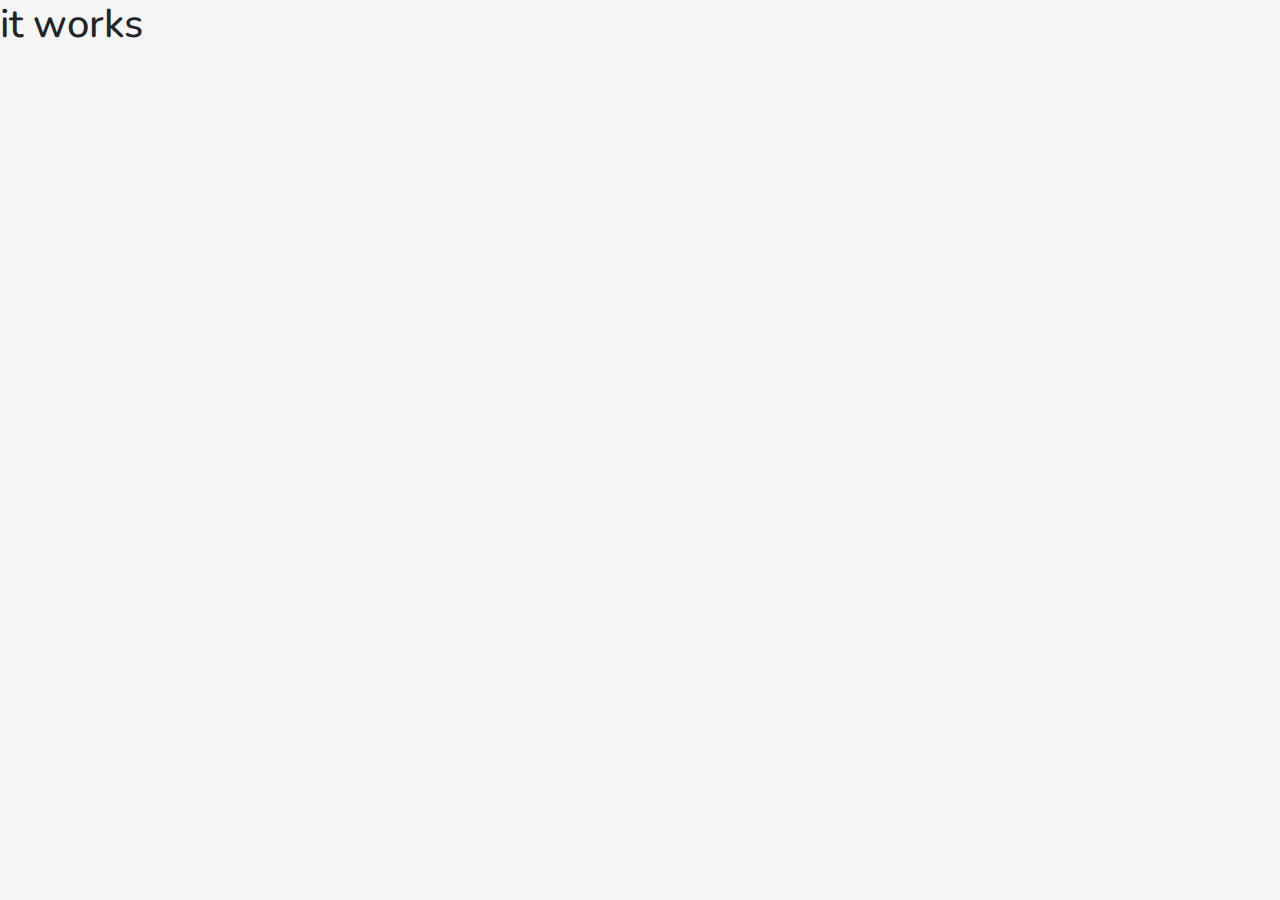
==== aboutUs.html @ 30f207b7 "js and onclick" ====
<!DOCTYPE html>
<html lang="en">

<head>
    <meta charset="UTF-8">
    <meta name="viewport" content="width=device-width, initial-scale=1.0">
    <meta http-equiv="X-UA-Compatible" content="ie=edge">
    <meta charset="UTF-8">
    <meta name="language" content="english">
    <meta name="viewport" content="width=device-width, initial-scale=1.0">
    <meta http-equiv="X-UA-Compatible" content="ie=edge">
    <link rel="stylesheet" href="https://stackpath.bootstrapcdn.com/bootstrap/4.3.1/css/bootstrap.min.css"
        integrity="sha384-ggOyR0iXCbMQv3Xipma34MD+dH/1fQ784/j6cY/iJTQUOhcWr7x9JvoRxT2MZw1T" crossorigin="anonymous">
    <link rel="stylesheet" href="/style/index.css">
    <link rel="stylesheet" href="/style/aos.css">
    <link href="https://fonts.googleapis.com/css?family=Nunito" rel="stylesheet">
    <link rel="stylesheet" href="https://use.fontawesome.com/releases/v5.8.1/css/all.css"
        integrity="sha384-50oBUHEmvpQ+1lW4y57PTFmhCaXp0ML5d60M1M7uH2+nqUivzIebhndOJK28anvf" crossorigin="anonymous">

    <title>About Us</title>
</head>

<body>
    <h1>it works</h1>


    <script src="https://code.jquery.com/jquery-3.3.1.slim.min.js"
        integrity="sha384-q8i/X+965DzO0rT7abK41JStQIAqVgRVzpbzo5smXKp4YfRvH+8abtTE1Pi6jizo" crossorigin="anonymous">
    </script>
    <script src="https://cdnjs.cloudflare.com/ajax/libs/popper.js/1.14.7/umd/popper.min.js"
        integrity="sha384-UO2eT0CpHqdSJQ6hJty5KVphtPhzWj9WO1clHTMGa3JDZwrnQq4sF86dIHNDz0W1" crossorigin="anonymous">
    </script>
    <script src="https://stackpath.bootstrapcdn.com/bootstrap/4.3.1/js/bootstrap.min.js"
        integrity="sha384-JjSmVgyd0p3pXB1rRibZUAYoIIy6OrQ6VrjIEaFf/nJGzIxFDsf4x0xIM+B07jRM" crossorigin="anonymous">
    </script>
    <script type="text/javascript" src="/script/index.js"></script>
    <script type="text/javascript" src="/script/aos.js"></script>
    <script>
        AOS.init();
    </script>
</body>

</html>
---- style/index.css ----
body {
    background-color: whitesmoke;
    font-family: 'Nunito', sans-serif;
}


/*Index*/
.mainBanner,
.topbar.sticky-top {
    box-shadow: 0 4px 8px 0 rgba(0, 0, 0, 0.2), 0 6px 20px 0 rgba(0, 0, 0, 0.19);
}

.logo img {
    border-radius: 10px;
    width: 200px;
    height: 50px;
    box-shadow: 0 4px 8px 0 rgba(0, 0, 0, 0.2), 0 6px 20px 0 rgba(0, 0, 0, 0.19);
}

.logo {
    margin-right: 50px;
}

.logIn img {
    width: 30px;
    height: 30px;
}

.logIn {
    margin-left: 20px;
    margin-right: 20px;
}

.header {
    background-image: url(/images/header_img2.jpg);
    width: 100%;
    height: 900px;
    background-repeat: no-repeat;
    background-size: cover;
    display: flex;
    justify-content: flex-start;
    align-items: flex-end;
    padding-bottom: 50px;
}

.headerInfo {
    display: flex;
    flex-direction: row;
    justify-content: space-between;
    align-items: flex-start;

}

.productInfo {
    width: 450px;
    height: 150px;
    box-shadow: 0 4px 8px 0 rgba(0, 0, 0, 0.2), 0 6px 20px 0 rgba(0, 0, 0, 0.19);
    border-radius: 10px;
    text-align: left;
    padding: 10px;
    margin-left: 50px;
    font-family: 'Nunito', sans-serif;
    margin-bottom: 200px;
    display: flex;
}

.productInfo button{
  align-self: flex-end;
}

.sectionContent h3 {
    text-align: center;
    font-family: 'Nunito', sans-serif;
    margin-bottom: 30px;
    margin-top: 30px;
}

.product1, .product2 {
    display: flex;
    flex-direction: row;
    justify-content: space-between;
    margin-top: 20px;
}

.product1_image {
    background-image: url(/images/makeupfixer1.png);
    background-position: center;
    box-shadow: 0 4px 8px 0 rgba(0, 0, 0, 0.2), 0 6px 20px 0 rgba(0, 0, 0, 0.19);
    width: 220px;
    height: 285px;
    border-radius: 10px;
}

.product1_info, .product2_info {
    width: 800px;
    font-family: 'Nunito', sans-serif;
    margin-top: 30px;
}

.slideShow_BodyScrub{
    box-shadow: 0 4px 8px 0 rgba(0, 0, 0, 0.2), 0 6px 20px 0 rgba(0, 0, 0, 0.19);
}

#slideshow {
    overflow: hidden;
    height: 200px;
    width: 300px;
    margin: 0 auto;
  }
  
  .slide-wrapper {
    width: 2912px;
    -webkit-animation: slide 18s ease infinite;
  }
  
  .slide {
    float: left;
    height: 200px;
    width: 300px;
  }
  
  .slide:nth-child(1) {
    background-image:url(/images/cotton_candy_body_scrub.png);
    background-repeat:no-repeat; 
    background-position: center;
    border-radius: 10px;
  }
  
  .slide:nth-child(2) {
    background-image:url(/images/citrus_dream.png);
    background-repeat:no-repeat; 
    background-position: center;
    border-radius: 10px;
  }
  
  .slide:nth-child(3) {
    background-image:url(/images/minty_dream.png); 
    background-repeat:no-repeat; 
    background-position: center;
    border-radius: 10px;
  }
  
  .slide:nth-child(4) {
    background-image:url(/images/tropical_berry.png);
    background-repeat:no-repeat; 
    background-position: center;
    border-radius: 10px;
  }
  
  /* .slide-number {
    color: #000;
    text-align: center;
    font-size: 10em;
  } */
  
  @-webkit-keyframes slide {
    20% {margin-left: 0px;}
    30% {margin-left: -300px;}
    50% {margin-left: -300px;}
    60% {margin-left: -600px;}
    70% {margin-left: -600px;}
    80% {margin-left: -900px;}
    90% {margin-left: -900px;}
  }
  
  .sectionContent { 
      margin-bottom: 50px;
  }

  .footer {
    background-color: rgb(235, 143, 38);
  }

  .marketSales { 
    margin-bottom: 30px;
  }
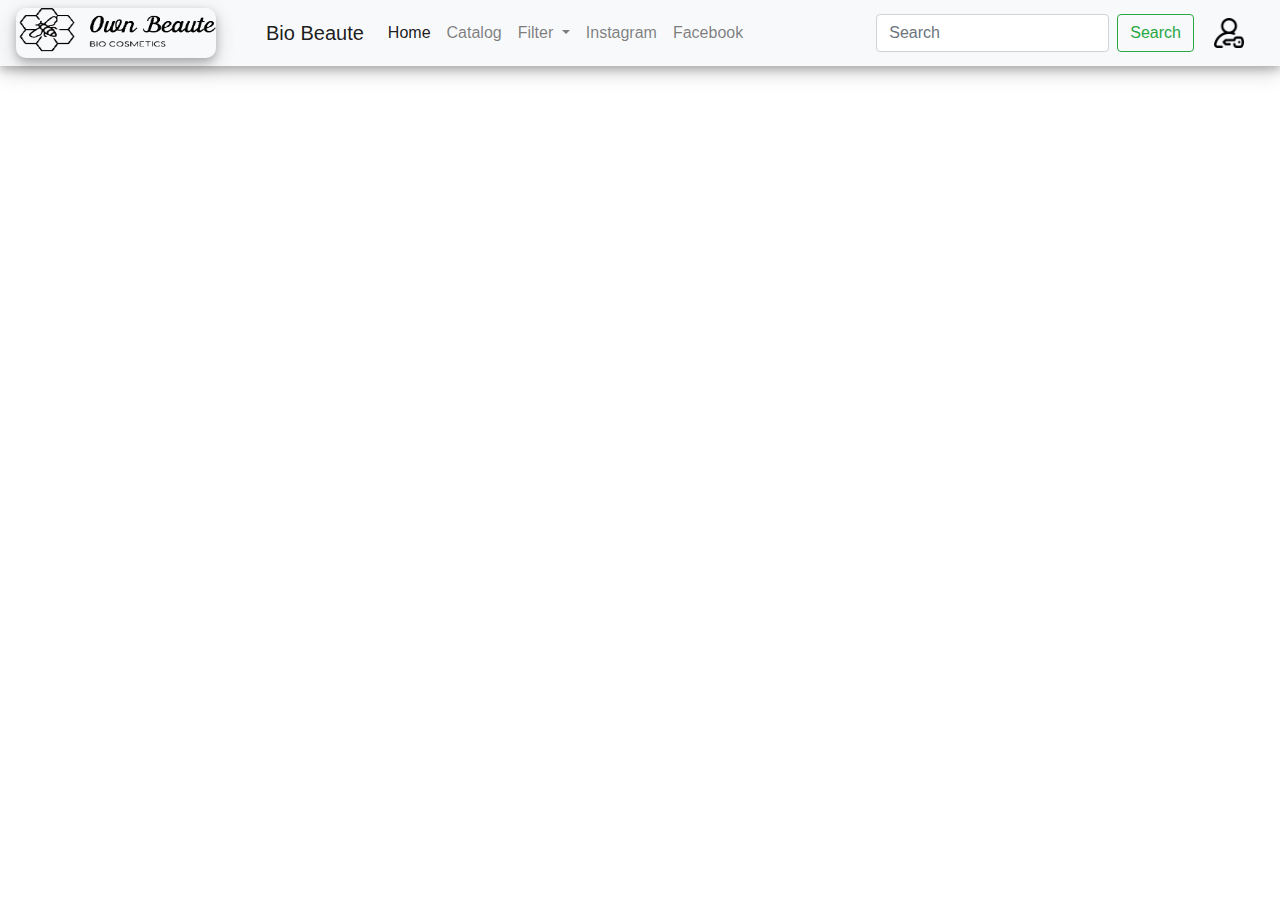
==== commit f067b287: "new produc added" ====
--- a/aboutUs.html
+++ b/aboutUs.html
@@ -21,7 +21,54 @@
 </head>
 
 <body>
-    <h1>it works</h1>
+        <div class="topbar sticky-top">
+                <nav class="navbar navbar-expand-lg navbar-light bg-light">
+                    <div class="logo">
+                        <img src="/images/own_beaute_logo.png" alt="logo.png">
+                    </div>
+                    <a class="navbar-brand" href="index.html">Bio Beaute </a>
+                    <button class="navbar-toggler" type="button" data-toggle="collapse" data-target="#navbarSupportedContent"
+                        aria-controls="navbarSupportedContent" aria-expanded="false" aria-label="Toggle navigation">
+                        <span class="navbar-toggler-icon"></span>
+                    </button>
+        
+                    <div class="collapse navbar-collapse" id="navbarSupportedContent">
+                        <ul class="navbar-nav mr-auto">
+                            <li class="nav-item active">
+                                <a class="nav-link" href="index.html">Home <span class="sr-only">(current)</span></a>
+                            </li>
+                            <li class="nav-item">
+                                <a class="nav-link" href="catalog.html">Catalog</a>
+                            </li>
+                            <li class="nav-item dropdown">
+                                <a class="nav-link dropdown-toggle" href="#" id="navbarDropdown" role="button"
+                                    data-toggle="dropdown" aria-haspopup="true" aria-expanded="false">
+                                    Filter </a>
+                                <div class="dropdown-menu" aria-labelledby="navbarDropdown">
+                                    <a class="dropdown-item" href="body_care.html">Skin Care</a>
+                                    <a class="dropdown-item" href="hair_care.html">Hair Care</a>
+                                    <div class="dropdown-divider"></div>
+                                    <a class="dropdown-item" href="#">Shopping Cart</a>
+                                </div>
+                            </li>
+                            <li class="nav-item">
+                                <a class="nav-link" href="https://www.instagram.com/own_beaute/"> <i
+                                        class="fab fa-instagram"></i> Instagram</a>
+                            </li>
+                            <li class="nav-item">
+                                <a class="nav-link" href="https://www.facebook.com/bio.beaute.58 "> <i
+                                        class="fab fa-facebook"></i> Facebook</a>
+                            </li>
+        
+                        </ul>
+                        <form class="form-inline my-2 my-lg-0">
+                            <input class="form-control mr-sm-2" type="search" placeholder="Search" aria-label="Search">
+                            <button class="btn btn-outline-success my-2 my-sm-0" type="submit">Search</button>
+                            <div class="logIn"><img src="/icons/login.png" alt="logIn.png"></div>
+                        </form>
+                    </div>
+                </nav>
+            </div>
 
 
     <script src="https://code.jquery.com/jquery-3.3.1.slim.min.js"
--- a/style/index.css
+++ b/style/index.css
@@ -1,5 +1,5 @@
 body {
-    background-color: whitesmoke;
+    background-image: url(/images/crossline-lines.png);
     font-family: 'Nunito', sans-serif;
 }
 
@@ -167,10 +167,131 @@
       margin-bottom: 50px;
   }
 
-  .footer {
-    background-color: rgb(235, 143, 38);
-  }
-
   .marketSales { 
     margin-bottom: 30px;
-  }+  }
+
+  /*Hair Care css layout and things related to hair_care.html*/
+
+  .hairCare {
+    display: flex;
+    flex-direction: column;
+    margin-top: 30px;
+  }
+
+  .hairCare_one, .hairCare_two, .hairCare_three, .hairCare_four{
+    display: flex;
+    flex-direction: row;
+    justify-content: space-between;
+  } 
+
+  .shadow {
+    box-shadow: 0 4px 8px 0 rgba(0, 0, 0, 0.2), 0 6px 20px 0 rgba(0, 0, 0, 0.19);
+  }
+
+
+  /*Footer -------------------------------------------------------------------------------------------------*/
+  @import url(https://fonts.googleapis.com/css?family=Raleway);
+  /* Colors */
+  * {
+    margin: 0;
+    padding: 0;
+    -moz-box-sizing: border-box;
+    -webkit-box-sizing: border-box;
+    box-sizing: border-box;
+  }
+  
+  html, body {
+    font-family: Raleway, sans-serif;
+    background-color: #fff;
+  }
+  
+  footer {
+    width: 100%;
+    display: inline-block;
+    margin: 2em 0;
+    height: 70px;
+    background-color: #999;
+    margin-bottom: -30px;
+  }
+  footer .copyright {
+    width: 50%;
+    float: left;
+  }
+  @media (max-width: 600px) {
+    footer .copyright {
+      width: 100%;
+    }
+  }
+  footer .copyright p {
+    padding-left: 10%;
+    color: white;
+    font-size: 0.7em;
+    line-height: 70px;
+    text-transform: capitalize;
+    letter-spacing: 1px;
+  }
+  @media (max-width: 600px) {
+    footer .copyright p {
+      text-align: center;
+      padding: 0;
+    }
+  }
+  footer .social {
+    width: 50%;
+    float: right;
+  }
+  @media (max-width: 600px) {
+    footer .social {
+      width: 100%;
+    }
+  }
+  footer .social a {
+    float: left;
+    line-height: 70px;
+    text-decoration: none;
+    color: white;
+    text-align: center;
+    font-weight: bold;
+    -moz-transition: all, 0.3s;
+    -o-transition: all, 0.3s;
+    -webkit-transition: all, 0.3s;
+    transition: all, 0.3s;
+  }
+  footer .social a:hover {
+    background-color: #222;
+    -moz-transition: all, 0.3s;
+    -o-transition: all, 0.3s;
+    -webkit-transition: all, 0.3s;
+    transition: all, 0.3s;
+  }
+  
+  .linked {
+    background-color: #1E83AE;
+    font-size: 1.2em;
+    width: 20%;
+  }
+
+  .linked p {
+    color: #fff;
+  }
+  
+  .face {
+    background-color: #3D5B94;
+    font-size: 1.2em;
+    width: 20%;
+  }
+  
+  .insta {
+    background-color: rgb(221, 61, 114);
+    font-size: 1.2em;
+    width: 20%;
+  }
+  
+  .support {
+    background-color: #6dcd9a;
+    font-size: 0.8em;
+    width: 40%;
+  }
+  
+  